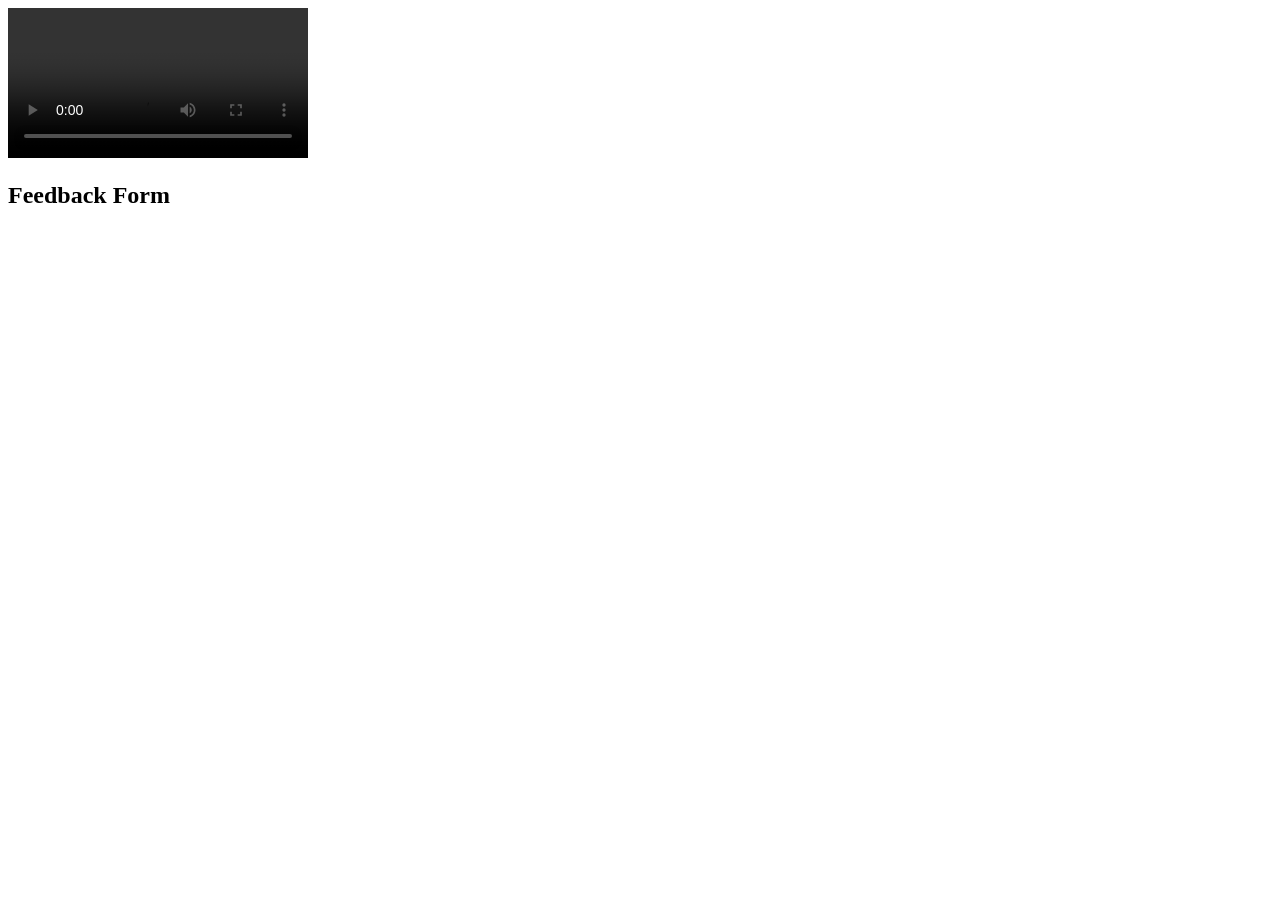
==== doc/ContactMe.html @ aef46627 "Assignment 2" ====
<!DOCTYPE html>
<html lang="en">

<head>
<meta charset="UTF-8">
<title>Contact Me</title>
</head>
<body>
<main>

    <section>
        <video src="../img/Aiken.mp4" controls preload="auto" loop> Your browser does not support the video tag.</video>
        <h2>Feedback Form</h2>
    </section>
</main>
</body>
</html>
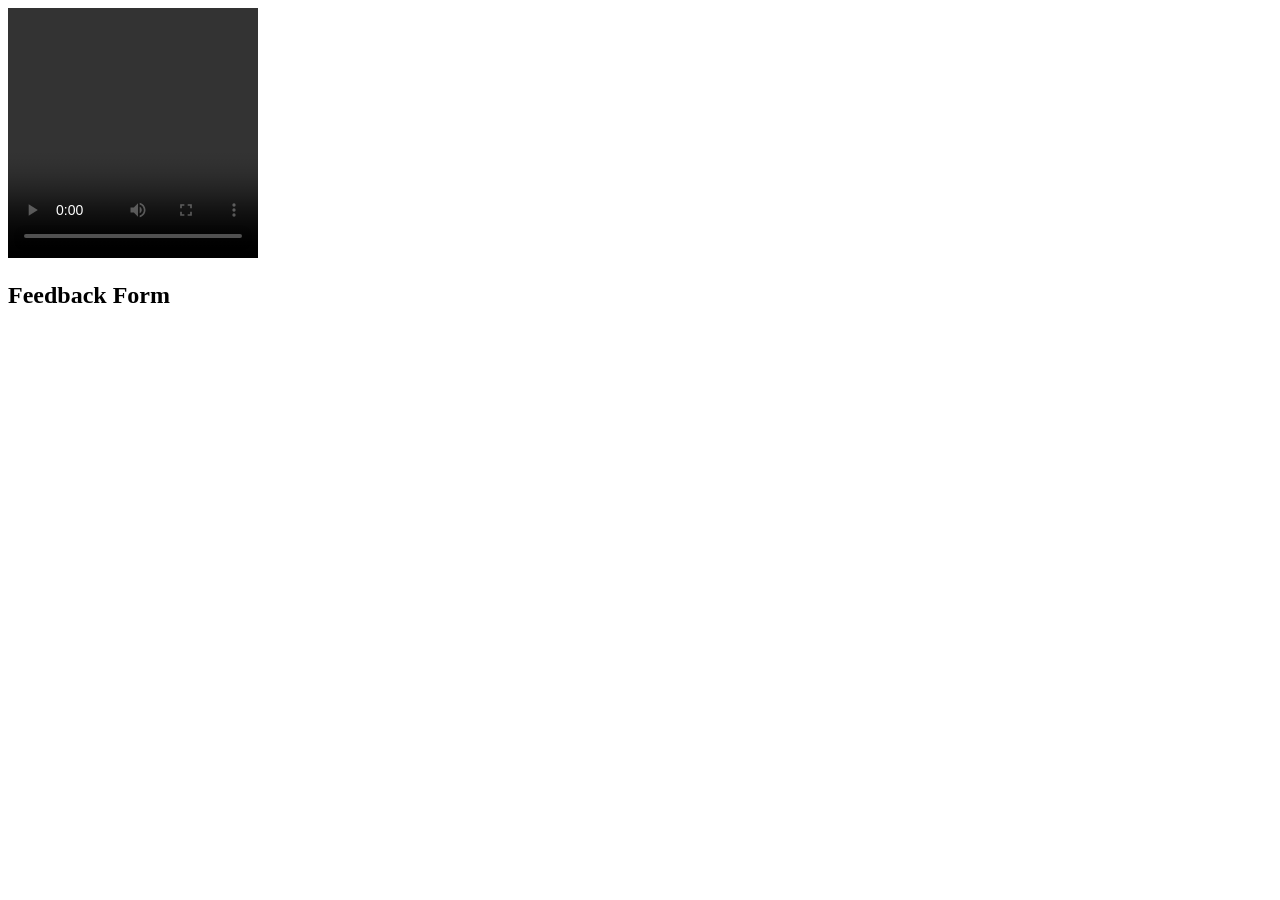
==== commit 52f08d06: "Assignment" ====
--- a/doc/ContactMe.html
+++ b/doc/ContactMe.html
@@ -9,7 +9,7 @@
 <main>
 
     <section>
-        <video src="../img/Aiken.mp4" controls preload="auto" loop> Your browser does not support the video tag.</video>
+        <video src="../img/Aiken.mp4" controls preload="auto" loop height="250" width="250"> Video Failed To Load</video>
         <h2>Feedback Form</h2>
     </section>
 </main>
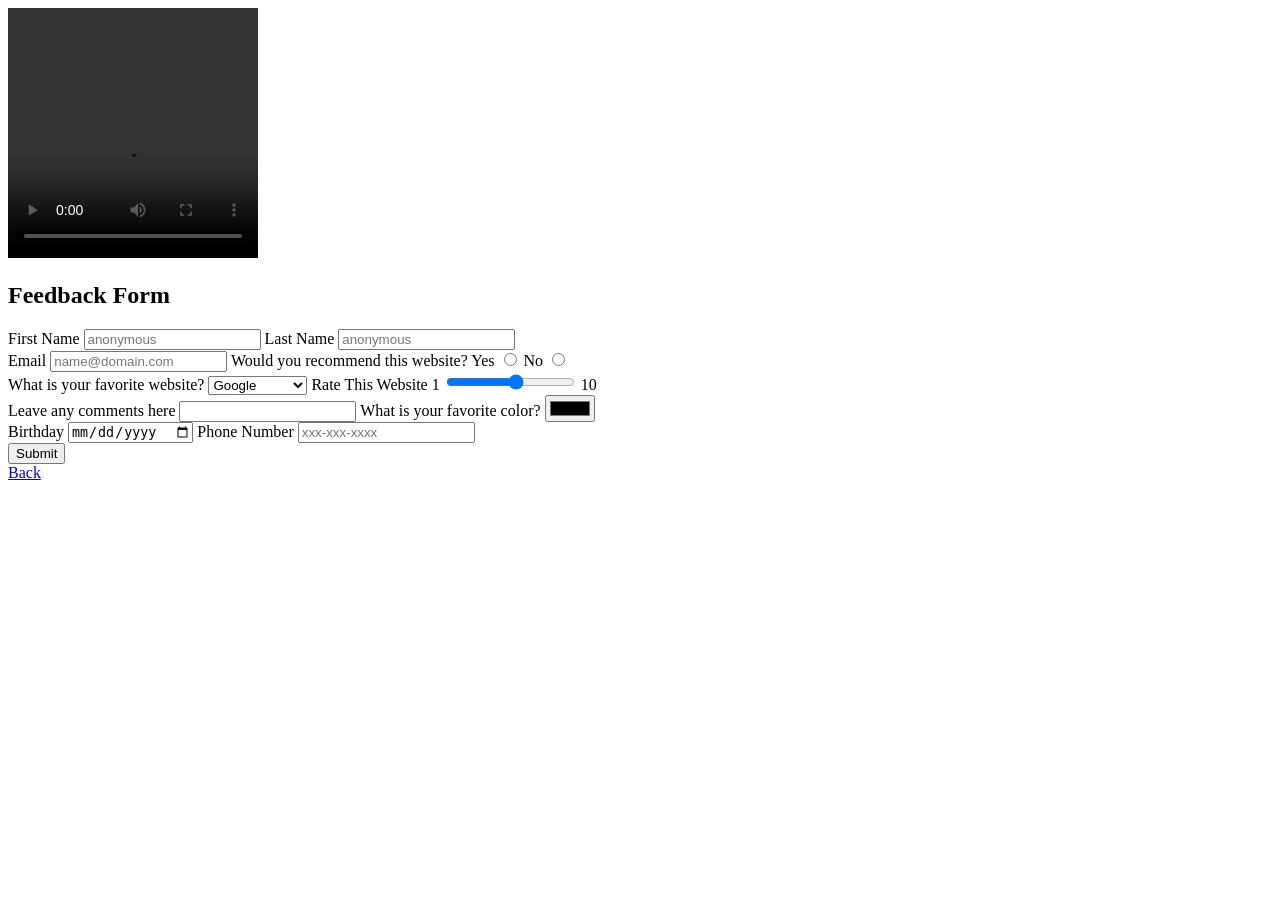
==== commit c7f0e89d: "Assignment 2" ====
--- a/doc/ContactMe.html
+++ b/doc/ContactMe.html
@@ -10,8 +10,38 @@
 
     <section>
         <video src="../img/Aiken.mp4" controls preload="auto" loop height="250" width="250"> Video Failed To Load</video>
-        <h2>Feedback Form</h2>
+        <h1>Feedback Form</h1>
+        <form name="feedback">
+            <label>First Name</label> <input type="text" maxlength="20" name="fname" placeholder="anonymous" required>
+            <label>Last Name</label> <input type="text" maxlength="20" name="lname" placeholder="anonymous" required>
+            <br>
+            <label>Email</label> <input type="email" placeholder="name@domain.com" name="mail">
+            <label>Would you recommend this website? Yes</label> <input type="radio" name="yes"> <label>No</label> <input type="radio" name="no">
+            <br>
+            <label> What is your favorite website?</label>
+            <select name="fwebsite">
+					<option value="Google"> Google </option>
+					<option value="Facebook"> Facebook </option>
+					<option value="Youtube"> Youtube </option>
+					<option value="Instagram"> Instagram </option>
+					<option value="Bing"> Bing </option>
+					<option value="This Website"> This Website </option>
+			</select>
+            <label>Rate This Website 1</label> <input type="range" min="1" max="10" name="rating"> <label>10</label>
+            <br>
+            <label>Leave any comments here</label> <input type="text" name="comments">
+            <label>What is your favorite color?</label> <input type="color" name="fcolor">
+            <br>
+			<label>Birthday</label> <input type="date" name="bdate">
+            <label>Phone Number</label> <input type="tel" name="pnum" placeholder="xxx-xxx-xxxx" pattern="\d{3}-\d{3}-\d{4}">
+            <br>
+            <input type="submit" name="submit">
+
+        </form>
     </section>
 </main>
+<footer>
+    <a href="../index.html"> Back</a>
+</footer>
 </body>
 </html>
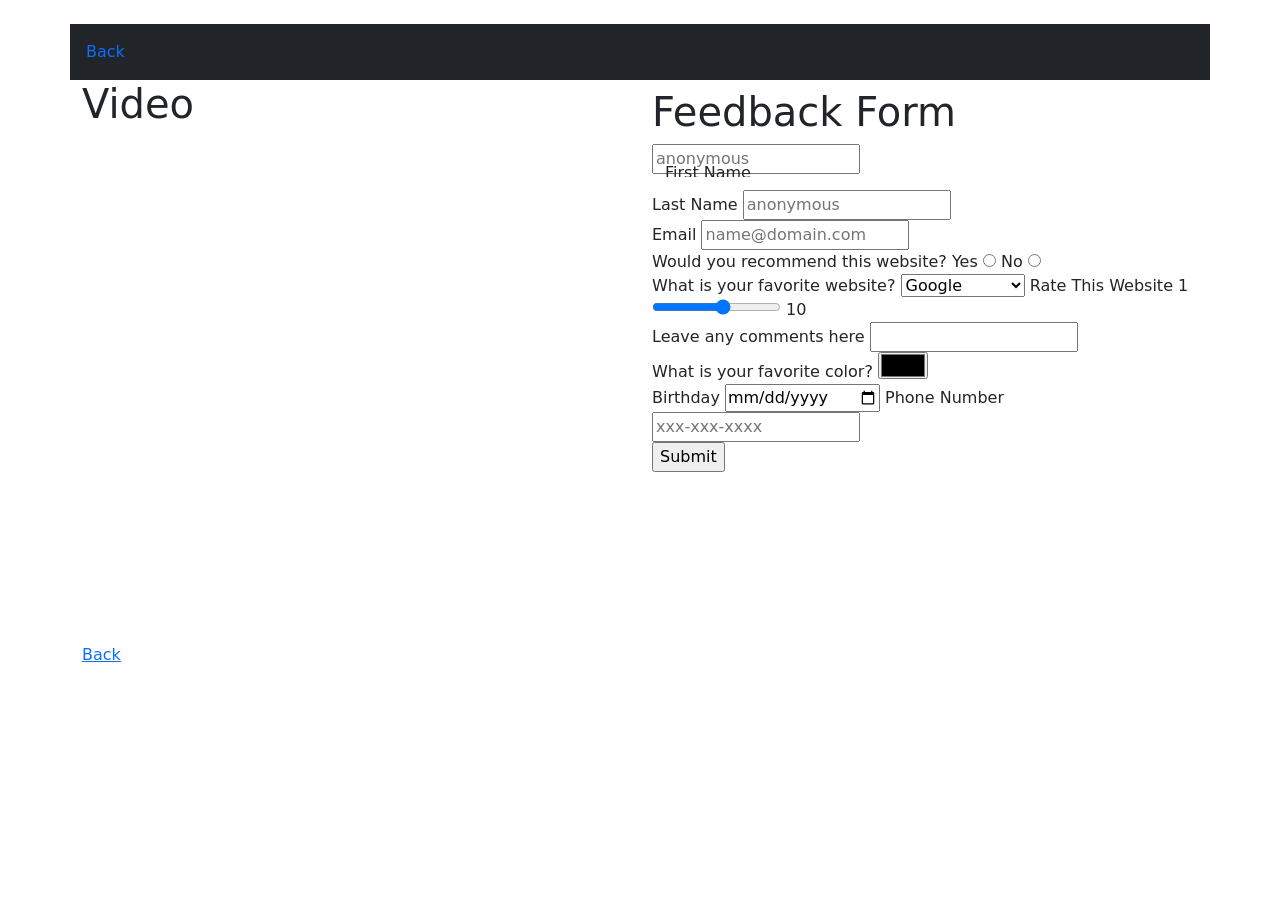
==== commit ebcf8e53: "Changes" ====
--- a/doc/ContactMe.html
+++ b/doc/ContactMe.html
@@ -2,46 +2,65 @@
 <html lang="en">
 
 <head>
-<meta charset="UTF-8">
-<title>Contact Me</title>
-</head>
+    <meta charset="UTF-8">
+    <title>Contact Me</title>
+    <link href="https://cdn.jsdelivr.net/npm/bootstrap@5.3.8/dist/css/bootstrap.min.css" rel="stylesheet" integrity="sha384-sRIl4kxILFvY47J16cr9ZwB07vP4J8+LH7qKQnuqkuIAvNWLzeN8tE5YBujZqJLB" crossorigin="anonymous">​
+</head>​
+
 <body>
-<main>
+    <div class="container">
+        <header class="row">
+            <nav class="col navbar bg-dark text-white">
+                <ul class="nav">
+                    <li class="nav-item"> <a class="nav-link" href="../index.html"> Back </a></li>
+                </ul>
+            </nav>
+        </header>
+        <main class="row">
+            <section class="col">
+                <h1> Video </h1>
+                <video src="../img/Aiken.mp4" preload="auto" loop autoplay muted height="500" width="500"> Video Failed To Load</video>
+            </section>
 
-    <section>
-        <video src="../img/Aiken.mp4" controls preload="auto" loop height="250" width="250"> Video Failed To Load</video>
-        <h1>Feedback Form</h1>
-        <form name="feedback">
-            <label>First Name</label> <input type="text" maxlength="20" name="fname" placeholder="anonymous" required>
-            <label>Last Name</label> <input type="text" maxlength="20" name="lname" placeholder="anonymous" required>
-            <br>
-            <label>Email</label> <input type="email" placeholder="name@domain.com" name="mail">
-            <label>Would you recommend this website? Yes</label> <input type="radio" name="yes"> <label>No</label> <input type="radio" name="no">
-            <br>
-            <label> What is your favorite website?</label>
-            <select name="fwebsite">
-					<option value="Google"> Google </option>
-					<option value="Facebook"> Facebook </option>
-					<option value="Youtube"> Youtube </option>
-					<option value="Instagram"> Instagram </option>
-					<option value="Bing"> Bing </option>
-					<option value="This Website"> This Website </option>
-			</select>
-            <label>Rate This Website 1</label> <input type="range" min="1" max="10" name="rating"> <label>10</label>
-            <br>
-            <label>Leave any comments here</label> <input type="text" name="comments">
-            <label>What is your favorite color?</label> <input type="color" name="fcolor">
-            <br>
-			<label>Birthday</label> <input type="date" name="bdate">
-            <label>Phone Number</label> <input type="tel" name="pnum" placeholder="xxx-xxx-xxxx" pattern="\d{3}-\d{3}-\d{4}">
-            <br>
-            <input type="submit" name="submit">
+            <section class="col mt-2">
+                <h1>Feedback Form</h1>
+                <form name="feedback">
+                    <div class="form-floating mb-3">
+                        <input type="text" class="form=control" maxlength="20" name="fname" placeholder="anonymous" required>
+                        <label for="fname">First Name</label>
+                    </div>
+                    
+                    <label>Last Name</label> <input type="text" maxlength="20" name="lname" placeholder="anonymous" required>
+                    <br>
+                    <label>Email</label> <input type="email" placeholder="name@domain.com" name="mail">
+                    <label>Would you recommend this website? Yes</label> <input type="radio" name="yes"> <label>No</label> <input type="radio" name="no">
+                    <br>
+                    <label> What is your favorite website?</label>
+                    <select name="fwebsite">
+                        <option value="Google"> Google </option>
+                        <option value="Facebook"> Facebook </option>
+                        <option value="Youtube"> Youtube </option>
+                        <option value="Instagram"> Instagram </option>
+                        <option value="Bing"> Bing </option>
+                        <option value="This Website"> This Website </option>
+                    </select>
+                    <label>Rate This Website 1</label> <input type="range" min="1" max="10" name="rating"> <label>10</label>
+                    <br>
+                    <label>Leave any comments here</label> <input type="text" name="comments">
+                    <label>What is your favorite color?</label> <input type="color" name="fcolor">
+                    <br>
+                    <label>Birthday</label> <input type="date" name="bdate">
+                    <label>Phone Number</label> <input type="tel" name="pnum" placeholder="xxx-xxx-xxxx" pattern="\d{3}-\d{3}-\d{4}">
+                    <br>
+                    <input type="submit" name="submit">
+                </form>
+            </section>
+        </main>
 
-        </form>
-    </section>
-</main>
-<footer>
-    <a href="../index.html"> Back</a>
-</footer>
+        <footer class="row">
+            <a href="../index.html"> Back</a>
+        </footer>   
+    </div>
+    <script src="https://cdn.jsdelivr.net/npm/bootstrap@5.3.8/dist/js/bootstrap.bundle.min.js" integrity="sha384-FKyoEForCGlyvwx9Hj09JcYn3nv7wiPVlz7YYwJrWVcXK/BmnVDxM+D2scQbITxI" crossorigin="anonymous"></script>
 </body>
 </html>
